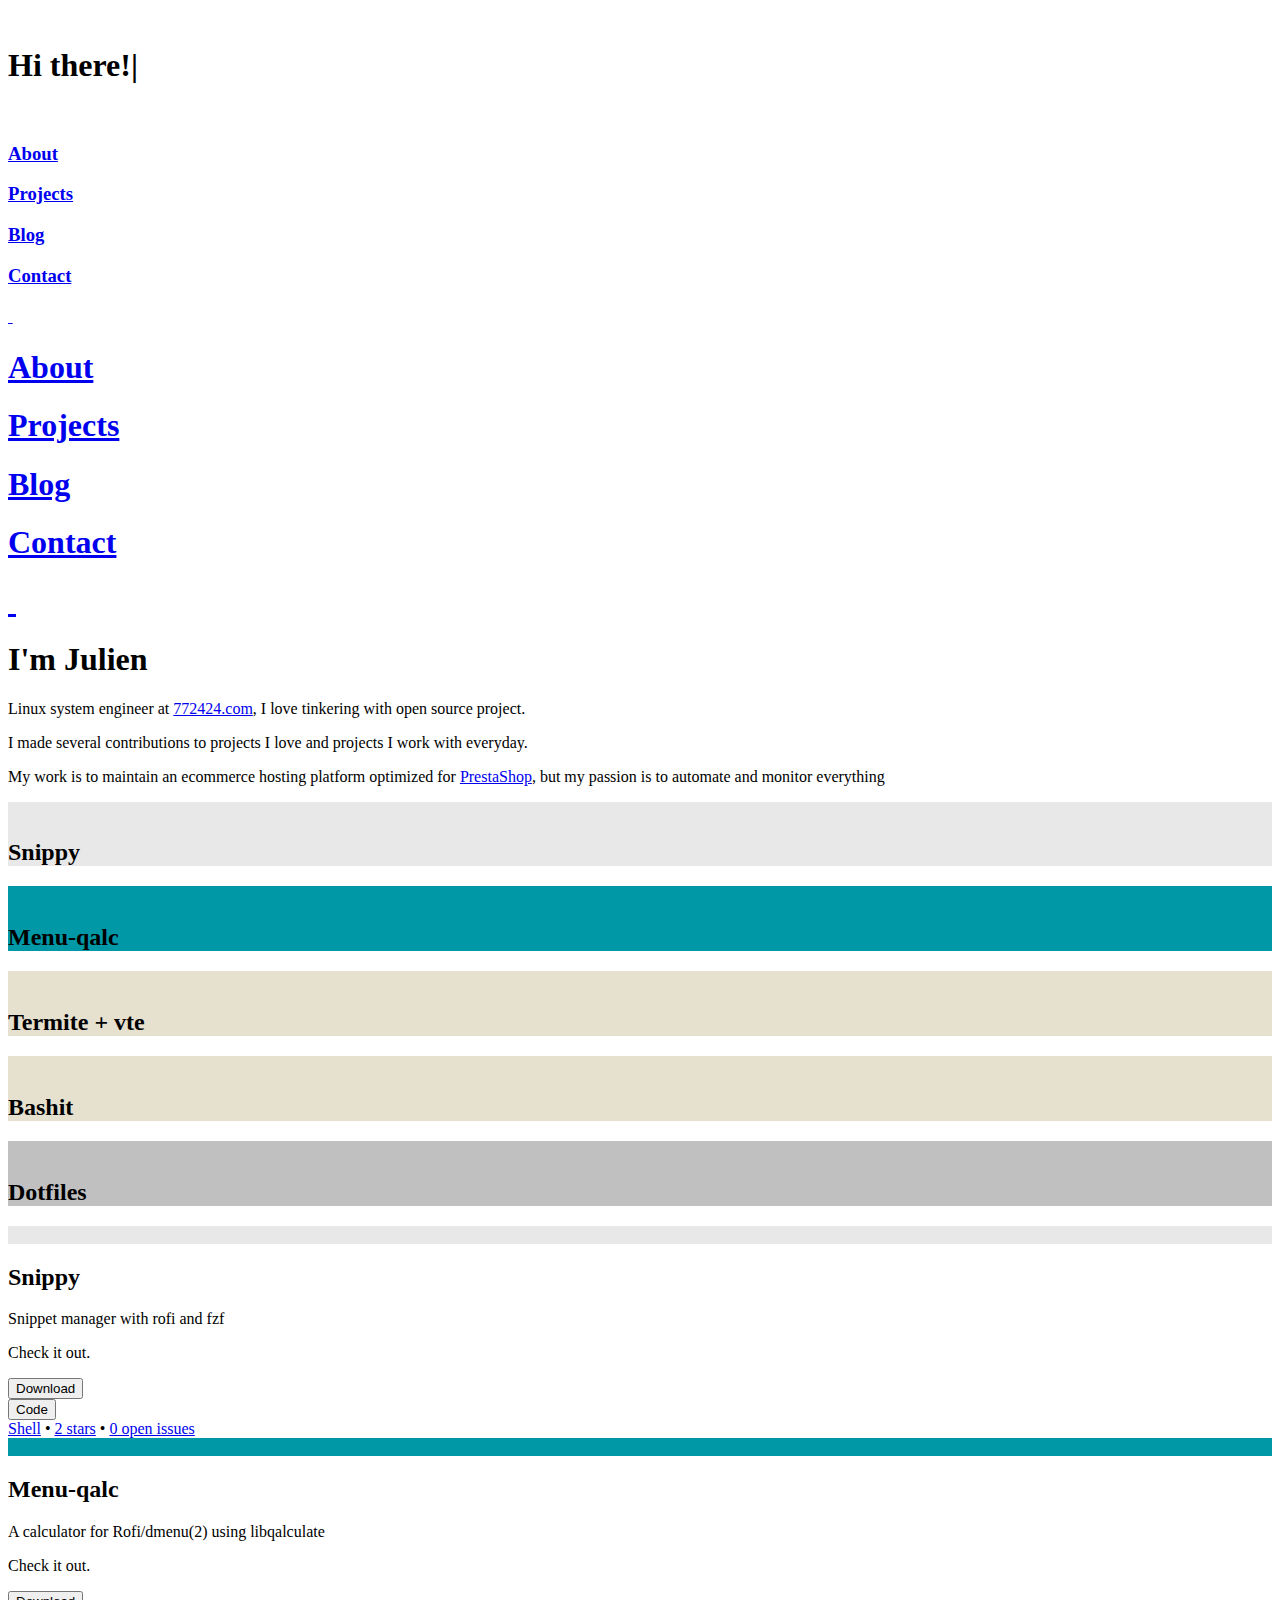
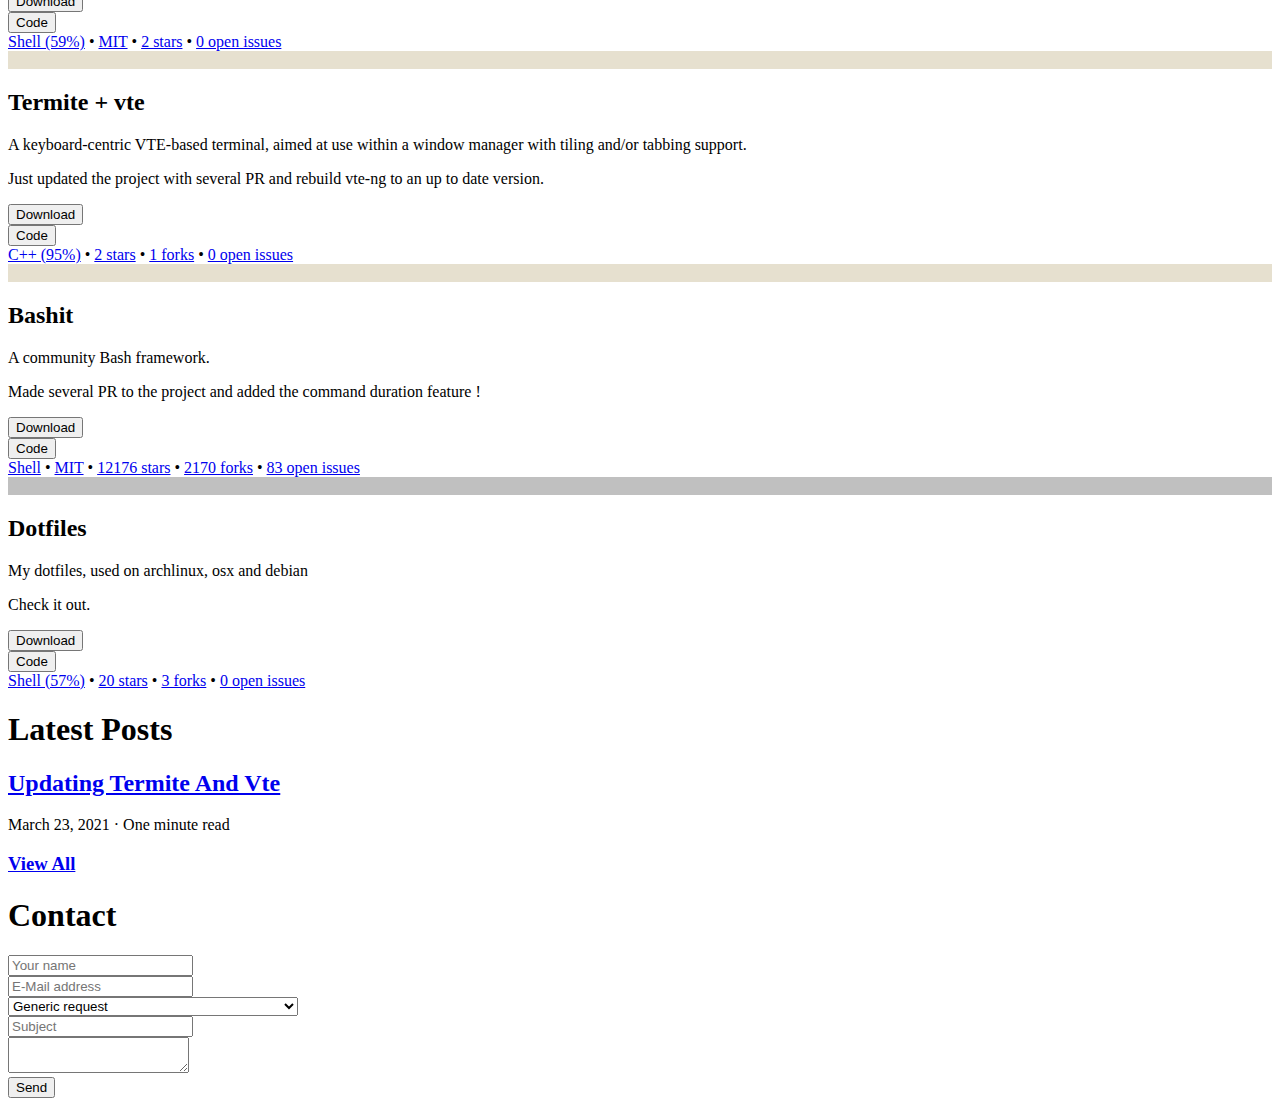
==== index.html @ 5c2d3c90 "deploy: e028af5ad39f12fa8ae7a51a724a227875530c15" ====
<!doctype html><html lang=en-us><head><meta name=generator content="Hugo 0.81.0"><title>BarbUk</title><meta name=title content="BarbUk"><meta charset=utf-8><meta name=HandheldFriendly content="True"><meta name=MobileOptimized content="320"><meta name=viewport content="width=device-width,initial-scale=1"><meta name=referrer content="no-referrer-when-downgrade"><base href=https://barb.uk><meta name=description content="BarbUk personal website"><meta name=author content="BarbUk"><meta name=twitter:card content="summary_large_image"><meta name=twitter:site content="@"><meta name=twitter:creator content="@"><meta property="og:title" content="BarbUk"><meta property="og:type" content="website"><meta property="og:url" content="https://barb.uk"><meta property="og:image" content="https://barb.uk/images/osprey-delight.png"><meta property="og:description" content="BarbUk personal website"><link rel=icon type=image/png href=favicon.png><meta name=theme-color content="#0097a7"><link rel=canonical href=https://barb.uk/><link href=https://barb.uk/index.xml rel=alternate type=application/rss+xml title=BarbUk><link rel=stylesheet href=https://barb.uk/style.4a989de1501c35a1ab28895e169b6ea762c8bad452a5de57f13640b3d4ed7774.css type=text/css><script type=application/ld+json>{"@context":"http://www.schema.org","@type":"Person","@id":"https://barb.uk","name":"BarbUk","url":"https://barb.uk","description":"BarbUk personal website","sameAs":["https://github.com/BarbUk","julien-virey-8720b028","BarbUk"]}</script><style>.lazyload{opacity:.0001}.logo .lazyload{min-width:10em}</style><script src=https://barb.uk/js/vendor/lazysizes.min.js async></script></head><body><header class="row middle-xs center-xs"><div class=col-xs-12><div class="row middle-xs center-xs"><div class=col-xs-12><img data-src=/images/profil_bw.png onclick=onLogoClick() lazyload=on alt=BarbUk class="home-logo lazyload"></div></div><div class="row middle-xs center-xs"><div class=col-xs-12><h1>Hi there!<span class=cursor>|</span></h1><noscript><span class="icon icon-attention-circled icon-2x" style=color:red></span><h1>Oh, but first - please enable JavaScript in your browser. Otherwise, your expierence will be very limited!</h1></noscript></div></div></div></header><nav class="row middle-xs center-xs"><div class="col-xs-6 col-sm-1 logo"><a href=/#><img data-src=favicon.png class=lazyload lazyload=on alt=BarbUk></a></div><div class="col-xs-3 col-sm-2 nav-item"><h3><a href=/#about>About</a></h3></div><div class="col-xs-3 col-sm-2 nav-item"><h3><a href=/#projects>Projects</a></h3></div><div class="col-xs-3 col-sm-2 nav-item"><h3><a href=/#blog>Blog</a></h3></div><div class="col-xs-3 col-sm-2 nav-item"><h3><a href=/#contact>Contact</a></h3></div><div class="col-xs-3 col-sm-2 nav-item"><h3><a href=https://barbuk.org><i class="icon icon-link-ext"></i>&nbsp;</a></h3></div><div class="col-xs-6 col-sm-1 nav-toggle"><a href class=nav-icon onclick=return!1><i id=open class="icon icon-2x icon-menu"></i></a></div></nav><section class="nav-full row middle-xs center-xs"><div class=col-xs-12><div class="row middle-xs center-xs"><div class=col-xs-12><h1><a href=/#about>About</a></h1></div><div class=col-xs-12><h1><a href=/#projects>Projects</a></h1></div><div class=col-xs-12><h1><a href=/#blog>Blog</a></h1></div><div class=col-xs-12><h1><a href=/#contact>Contact</a></h1></div><div class=col-xs-12><h1><a href=https://barbuk.org><i class="icon icon-link-ext"></i>&nbsp;</a></h1></div></div></div></section><main><section class=about id=about><div class="container middle-xs"><div class="row center-xs"><div class=col-xs-12><h1>I'm Julien</h1></div></div><div class="row center-xs"><div class="col-xs-12 middle-xs"><h2 id=heading></h2><p>Linux system engineer at <a href=https://772424.com>772424.com</a>, I love tinkering with open source project.</p><p>I made several contributions to projects I love and projects I work with everyday.</p><p>My work is to maintain an ecommerce hosting platform optimized for <a href=https://www.prestashop.com/>PrestaShop</a>, but my passion is to automate and monitor everything <span class="icon icon-rocket icon-pulse-fast"></span></p></div></div></div></section><section class=gallery id=work><div class=row><div class="gallery-item col-xs-12 col-md-4" style=background-color:#e8e8e8><div class=gallery-img-container><img data-src=https://barb.uk/images/snippy.png class=lazyload src></div><div class="row middle-xs center-xs overlay"><a href=#snippy data-modal class=gallery-modal-link id=snippy></a><h2>Snippy</h2></div></div><div class="gallery-item col-xs-12 col-md-4" style=background-color:#0097a7><div class=gallery-img-container><img data-src=https://barb.uk/images/calc.png class=lazyload src></div><div class="row middle-xs center-xs overlay"><a href=#menu-qalc data-modal class=gallery-modal-link id=menu-qalc></a><h2>Menu-qalc</h2></div></div><div class="gallery-item col-xs-12 col-md-4" style=background-color:#e6e0cf><div class=gallery-img-container><img data-src=https://barb.uk/images/termite.png class=lazyload src></div><div class="row middle-xs center-xs overlay"><a href=#termite data-modal class=gallery-modal-link id=termite></a><h2>Termite + vte</h2></div></div><div class="gallery-item col-xs-12 col-md-6" style=background-color:#e6e0cf><div class=gallery-img-container><img data-src=https://barb.uk/images/bashit.png class=lazyload src></div><div class="row middle-xs center-xs overlay"><a href=#bashit data-modal class=gallery-modal-link id=bashit></a><h2>Bashit</h2></div></div><div class="gallery-item col-xs-12 col-md-6" style=background-color:silver><div class=gallery-img-container><img data-src=https://barb.uk/images/dotfiles.png class=lazyload src></div><div class="row middle-xs center-xs overlay"><a href=#doftfiles data-modal class=gallery-modal-link id=doftfiles></a><h2>Dotfiles</h2></div></div></div></section><div id=modal-snippy class=modal><div class=modal-box><span class="close icon icon-cancel-circled"></span><div class=modal-container><div class=modal-header><div class=modal-header-img-container style=background-color:#e8e8e8><img data-src=https://barb.uk/images/snippy.png class=lazyload src></div></div><div class=modal-content><h2>Snippy</h2><article class=entry-content><p>Snippet manager with rofi and fzf</p><p>Check it out.</p></article><div class="row center-xs"><div class=col-xs><div class=box><a href=https://api.github.com/repos/BarbUk/snippy/zipball target=_blank><button type=submit><span class="icon icon-download"></span>Download</button></a></div></div><div class=col-xs><div class=box><a href=https://github.com/BarbUk/snippy target=_blank><button type=submit><span class="icon icon-terminal"></span>Code</button></a></div></div></div><div class="row center-xs"><div class=repo-info><a href=https://github.com/BarbUk/snippy/pulse><span class="icon icon-github-cat"></span></a><a href=https://api.github.com/repos/BarbUk/snippy/languages>Shell</a>
&bull; <a href=https://github.com/BarbUk/snippy/stargazers>2 stars</a>
&bull; <a href=https://github.com/BarbUk/snippy/issues>0 open issues</a></div></div></div></div></div></div><div id=modal-menu-qalc class=modal><div class=modal-box><span class="close icon icon-cancel-circled"></span><div class=modal-container><div class=modal-header><div class=modal-header-img-container style=background-color:#0097a7><img data-src=https://barb.uk/images/calc.png class=lazyload src></div></div><div class=modal-content><h2>Menu-qalc</h2><article class=entry-content><p>A calculator for Rofi/dmenu(2) using libqalculate</p><p>Check it out.</p></article><div class="row center-xs"><div class=col-xs><div class=box><a href=https://api.github.com/repos/BarbUk/menu-qalc/zipball target=_blank><button type=submit><span class="icon icon-download"></span>Download</button></a></div></div><div class=col-xs><div class=box><a href=https://github.com/BarbUk/menu-qalc target=_blank><button type=submit><span class="icon icon-terminal"></span>Code</button></a></div></div></div><div class="row center-xs"><div class=repo-info><a href=https://github.com/BarbUk/menu-qalc/pulse><span class="icon icon-github-cat"></span></a><a href=https://api.github.com/repos/BarbUk/menu-qalc/languages>Shell (59%)</a>
&bull; <a href=http://choosealicense.com/licenses/mit/>MIT</a>
&bull; <a href=https://github.com/BarbUk/menu-qalc/stargazers>2 stars</a>
&bull; <a href=https://github.com/BarbUk/menu-qalc/issues>0 open issues</a></div></div></div></div></div></div><div id=modal-termite class=modal><div class=modal-box><span class="close icon icon-cancel-circled"></span><div class=modal-container><div class=modal-header><div class=modal-header-img-container style=background-color:#e6e0cf><img data-src=https://barb.uk/images/termite.png class=lazyload src></div></div><div class=modal-content><h2>Termite + vte</h2><article class=entry-content><p>A keyboard-centric VTE-based terminal, aimed at use within a window manager with tiling and/or tabbing support.</p><p>Just updated the project with several PR and rebuild vte-ng to an up to date version.</p></article><div class="row center-xs"><div class=col-xs><div class=box><a href=https://api.github.com/repos/BarbUk/termite/zipball target=_blank><button type=submit><span class="icon icon-download"></span>Download</button></a></div></div><div class=col-xs><div class=box><a href=https://github.com/BarbUk/termite target=_blank><button type=submit><span class="icon icon-terminal"></span>Code</button></a></div></div></div><div class="row center-xs"><div class=repo-info><a href=https://github.com/BarbUk/termite/pulse><span class="icon icon-github-cat"></span></a><a href=https://api.github.com/repos/BarbUk/termite/languages>C++ (95%)</a>
&bull; <a href=https://github.com/BarbUk/termite/stargazers>2 stars</a>
&bull; <a href=https://github.com/BarbUk/termite/network/members>1 forks</a>
&bull; <a href=https://github.com/BarbUk/termite/issues>0 open issues</a></div></div></div></div></div></div><div id=modal-bashit class=modal><div class=modal-box><span class="close icon icon-cancel-circled"></span><div class=modal-container><div class=modal-header><div class=modal-header-img-container style=background-color:#e6e0cf><img data-src=https://barb.uk/images/bashit.png class=lazyload src></div></div><div class=modal-content><h2>Bashit</h2><article class=entry-content><p>A community Bash framework.</p><p>Made several PR to the project and added the command duration feature !</p></article><div class="row center-xs"><div class=col-xs><div class=box><a href=https://api.github.com/repos/Bash-it/bash-it/zipball target=_blank><button type=submit><span class="icon icon-download"></span>Download</button></a></div></div><div class=col-xs><div class=box><a href=https://github.com/Bash-it/bash-it target=_blank><button type=submit><span class="icon icon-terminal"></span>Code</button></a></div></div></div><div class="row center-xs"><div class=repo-info><a href=https://github.com/Bash-it/bash-it/pulse><span class="icon icon-github-cat"></span></a><a href=https://api.github.com/repos/Bash-it/bash-it/languages>Shell</a>
&bull; <a href=http://choosealicense.com/licenses/mit/>MIT</a>
&bull; <a href=https://github.com/Bash-it/bash-it/stargazers>12176 stars</a>
&bull; <a href=https://github.com/Bash-it/bash-it/network/members>2170 forks</a>
&bull; <a href=https://github.com/Bash-it/bash-it/issues>83 open issues</a></div></div></div></div></div></div><div id=modal-doftfiles class=modal><div class=modal-box><span class="close icon icon-cancel-circled"></span><div class=modal-container><div class=modal-header><div class=modal-header-img-container style=background-color:silver><img data-src=https://barb.uk/images/dotfiles.png class=lazyload src></div></div><div class=modal-content><h2>Dotfiles</h2><article class=entry-content><p>My dotfiles, used on archlinux, osx and debian</p><p>Check it out.</p></article><div class="row center-xs"><div class=col-xs><div class=box><a href=https://api.github.com/repos/BarbUk/dotfiles/zipball target=_blank><button type=submit><span class="icon icon-download"></span>Download</button></a></div></div><div class=col-xs><div class=box><a href=https://github.com/BarbUk/dotfiles target=_blank><button type=submit><span class="icon icon-terminal"></span>Code</button></a></div></div></div><div class="row center-xs"><div class=repo-info><a href=https://github.com/BarbUk/dotfiles/pulse><span class="icon icon-github-cat"></span></a><a href=https://api.github.com/repos/BarbUk/dotfiles/languages>Shell (57%)</a>
&bull; <a href=https://github.com/BarbUk/dotfiles/stargazers>20 stars</a>
&bull; <a href=https://github.com/BarbUk/dotfiles/network/members>3 forks</a>
&bull; <a href=https://github.com/BarbUk/dotfiles/issues>0 open issues</a></div></div></div></div></div></div><section class=blog id=blog><div class=container><div class="row center-xs"><div class=col-xs-12><h1>Latest Posts</h1></div></div><div class="row center-xs"><div class="col-xs-12 posts-list"><article><h2><a href=https://barb.uk/blog/updating-termite-and-vte/>Updating Termite And Vte</a></h2><div class=sub-header>March 23, 2021 · One minute read</div></article></div></div><div class="row center-xs"><div class=col-xs-12><h3><a href=/blog/>View All</a></h3></div></div></div></section><section class=contact id=contact><div class=container><div class="row center-xs"><div class=col-xs-12><h1><span class="icon icon-mail-alt"></span>Contact</h1><noscript>Please enable JavaScript to use the contact form.</noscript></div></div><form id=form-contact action=https://formspree.io method=post><div class="row center-xs"><div class="col-xs-12 col-sm-6"><input type=text name=name aria-label=name placeholder="Your name" required></div><div class="col-xs-12 col-sm-6"><input type=email id=email name=email aria-label="email address" placeholder="E-Mail address" required></div><div class="col-xs-12 col-sm-6"><select name=matter required aria-label="email matter"><option value=generic>Generic request</option><option value=coop>Cooperation</option><option value=business>Business-related (e.g. sysadmin / monitoring)</option><option value=project>Project</option></select></div><div class="col-xs-12 col-sm-6"><input type=text name=_subject aria-label="email subject" placeholder=Subject required></div><div class=col-xs-12><textarea name=message aria-label="Please enable JS" required></textarea></div><div class=col-xs-12><textarea name=message2 aria-label="email message" placeholder="Your message" required hidden></textarea></div><div class="col-xs-12 contact-submit"><input id=form-submit type=submit value=Send>
<span id=form-sending hidden><span class="icon icon-rocket"></span>Deploying your message...</span>
<span id=form-thankyou hidden><span class="icon icon-ok-circled"></span>Thanks for your message!</span>
<span id=form-error hidden><span class="icon icon-attention-circled"></span>Oops, we couldn't send your message. Please reload.</span></div></div></form></div></section></main><footer class="row middle-xs center-xs"><div class=col-xs-2><a target=_blank rel=noopener href=https://github.com/BarbUk><i class="icon icon-github"></i></a></div><div class=col-xs-2><a target=_blank rel=noopener href=julien-virey-8720b028><i class="icon icon-linkedin"></i></a></div><div class=col-xs-2><a target=_blank rel=noopener href=BarbUk><i class="icon icon-twitter"></i></a></div></footer><script src=https://barb.uk/js/bundle.min.c20d6f54edc7d6ea81292b299814d5f8eb2952ebad5e6ba0592f0ebfe3066122.js type=text/javascript></script><script>handleNavBar(!0)</script></body></html>
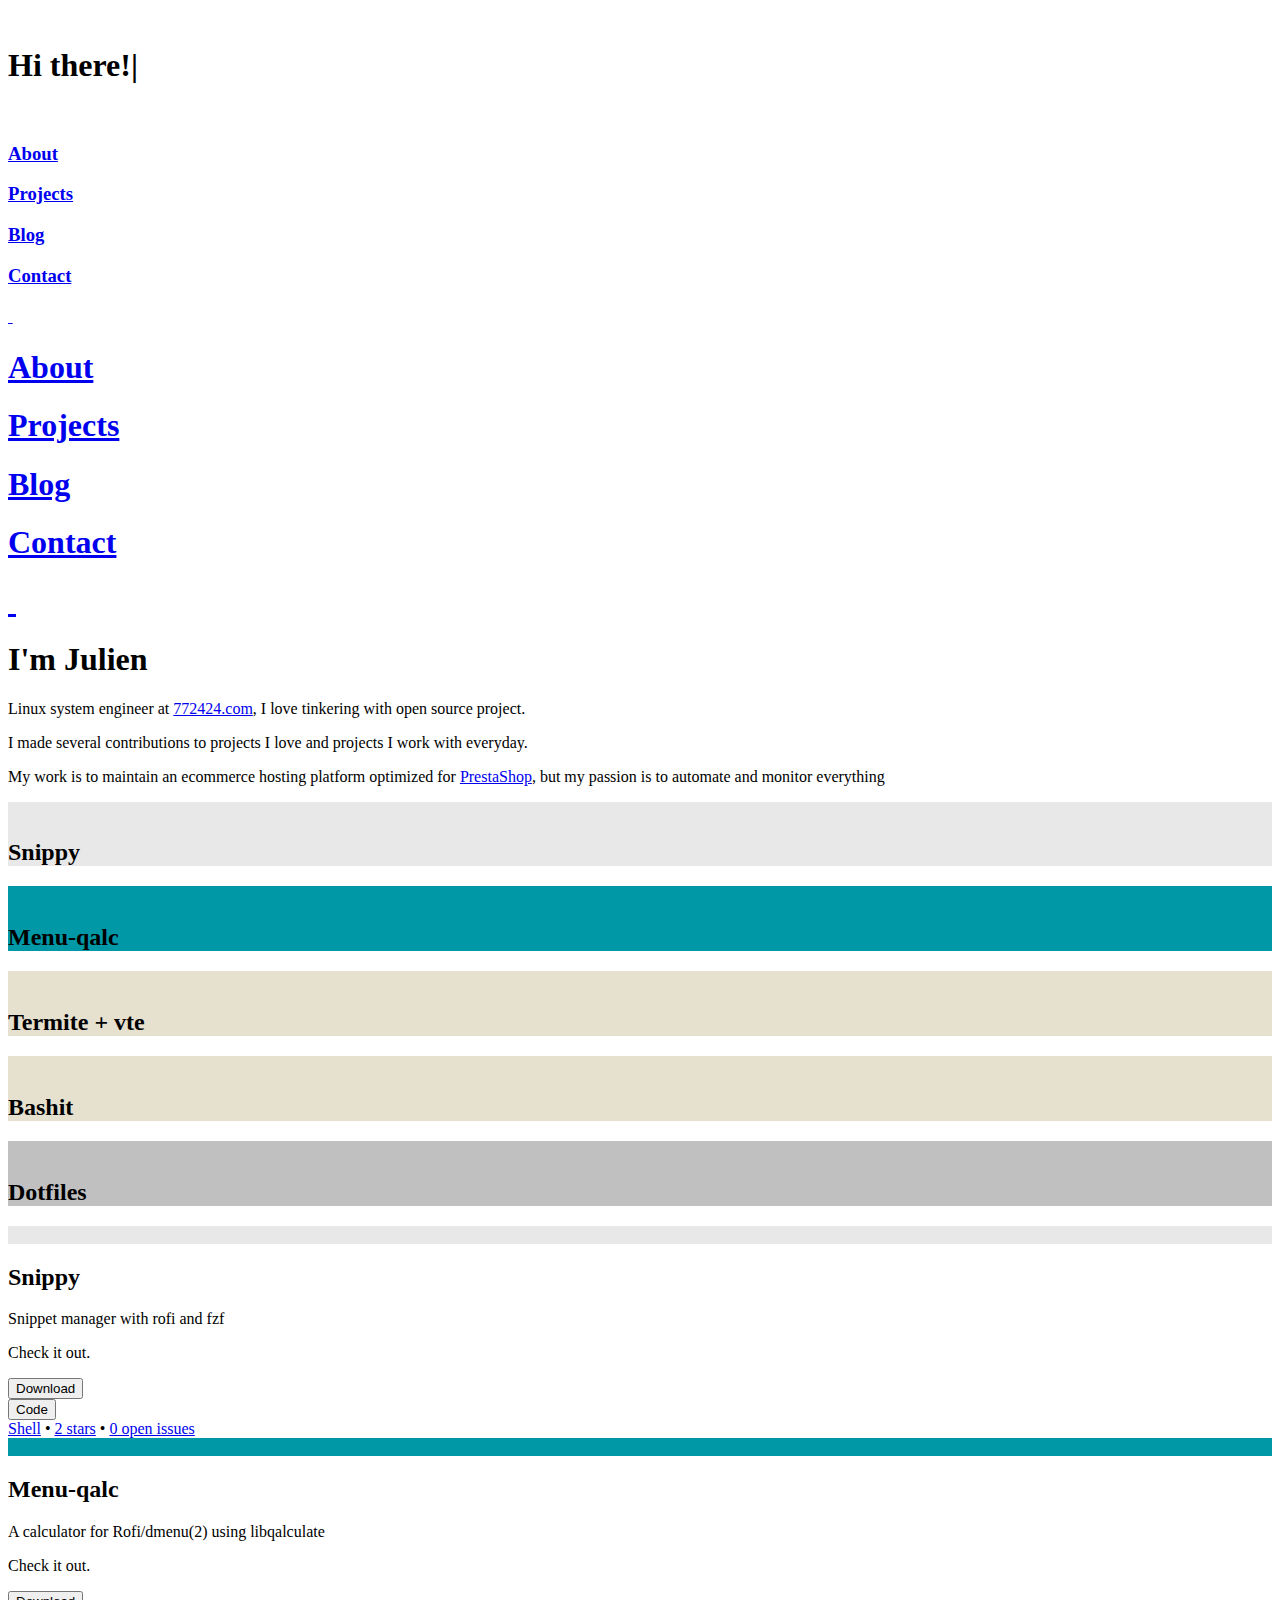
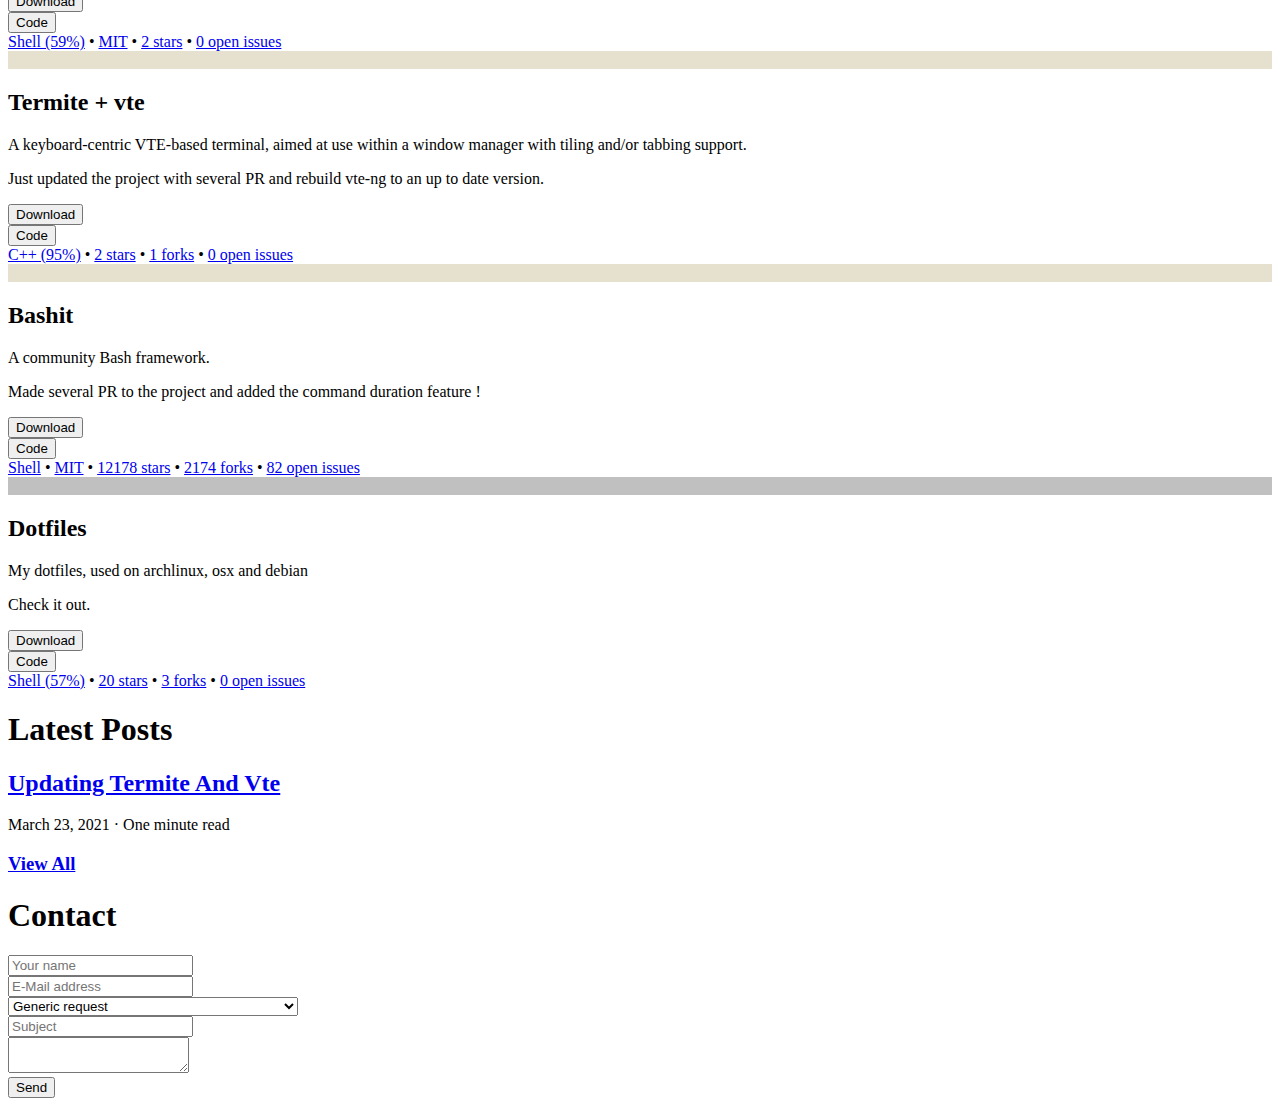
==== commit d3c31e8f: "deploy: e2ff615754eab2e11a30185f7048c89c84101bb0" ====
--- a/index.html
+++ b/index.html
@@ -1,19 +1,19 @@
-<!doctype html><html lang=en-us><head><meta name=generator content="Hugo 0.81.0"><title>BarbUk</title><meta name=title content="BarbUk"><meta charset=utf-8><meta name=HandheldFriendly content="True"><meta name=MobileOptimized content="320"><meta name=viewport content="width=device-width,initial-scale=1"><meta name=referrer content="no-referrer-when-downgrade"><base href=https://barb.uk><meta name=description content="BarbUk personal website"><meta name=author content="BarbUk"><meta name=twitter:card content="summary_large_image"><meta name=twitter:site content="@"><meta name=twitter:creator content="@"><meta property="og:title" content="BarbUk"><meta property="og:type" content="website"><meta property="og:url" content="https://barb.uk"><meta property="og:image" content="https://barb.uk/images/osprey-delight.png"><meta property="og:description" content="BarbUk personal website"><link rel=icon type=image/png href=favicon.png><meta name=theme-color content="#0097a7"><link rel=canonical href=https://barb.uk/><link href=https://barb.uk/index.xml rel=alternate type=application/rss+xml title=BarbUk><link rel=stylesheet href=https://barb.uk/style.4a989de1501c35a1ab28895e169b6ea762c8bad452a5de57f13640b3d4ed7774.css type=text/css><script type=application/ld+json>{"@context":"http://www.schema.org","@type":"Person","@id":"https://barb.uk","name":"BarbUk","url":"https://barb.uk","description":"BarbUk personal website","sameAs":["https://github.com/BarbUk","julien-virey-8720b028","BarbUk"]}</script><style>.lazyload{opacity:.0001}.logo .lazyload{min-width:10em}</style><script src=https://barb.uk/js/vendor/lazysizes.min.js async></script></head><body><header class="row middle-xs center-xs"><div class=col-xs-12><div class="row middle-xs center-xs"><div class=col-xs-12><img data-src=/images/profil_bw.png onclick=onLogoClick() lazyload=on alt=BarbUk class="home-logo lazyload"></div></div><div class="row middle-xs center-xs"><div class=col-xs-12><h1>Hi there!<span class=cursor>|</span></h1><noscript><span class="icon icon-attention-circled icon-2x" style=color:red></span><h1>Oh, but first - please enable JavaScript in your browser. Otherwise, your expierence will be very limited!</h1></noscript></div></div></div></header><nav class="row middle-xs center-xs"><div class="col-xs-6 col-sm-1 logo"><a href=/#><img data-src=favicon.png class=lazyload lazyload=on alt=BarbUk></a></div><div class="col-xs-3 col-sm-2 nav-item"><h3><a href=/#about>About</a></h3></div><div class="col-xs-3 col-sm-2 nav-item"><h3><a href=/#projects>Projects</a></h3></div><div class="col-xs-3 col-sm-2 nav-item"><h3><a href=/#blog>Blog</a></h3></div><div class="col-xs-3 col-sm-2 nav-item"><h3><a href=/#contact>Contact</a></h3></div><div class="col-xs-3 col-sm-2 nav-item"><h3><a href=https://barbuk.org><i class="icon icon-link-ext"></i>&nbsp;</a></h3></div><div class="col-xs-6 col-sm-1 nav-toggle"><a href class=nav-icon onclick=return!1><i id=open class="icon icon-2x icon-menu"></i></a></div></nav><section class="nav-full row middle-xs center-xs"><div class=col-xs-12><div class="row middle-xs center-xs"><div class=col-xs-12><h1><a href=/#about>About</a></h1></div><div class=col-xs-12><h1><a href=/#projects>Projects</a></h1></div><div class=col-xs-12><h1><a href=/#blog>Blog</a></h1></div><div class=col-xs-12><h1><a href=/#contact>Contact</a></h1></div><div class=col-xs-12><h1><a href=https://barbuk.org><i class="icon icon-link-ext"></i>&nbsp;</a></h1></div></div></div></section><main><section class=about id=about><div class="container middle-xs"><div class="row center-xs"><div class=col-xs-12><h1>I'm Julien</h1></div></div><div class="row center-xs"><div class="col-xs-12 middle-xs"><h2 id=heading></h2><p>Linux system engineer at <a href=https://772424.com>772424.com</a>, I love tinkering with open source project.</p><p>I made several contributions to projects I love and projects I work with everyday.</p><p>My work is to maintain an ecommerce hosting platform optimized for <a href=https://www.prestashop.com/>PrestaShop</a>, but my passion is to automate and monitor everything <span class="icon icon-rocket icon-pulse-fast"></span></p></div></div></div></section><section class=gallery id=work><div class=row><div class="gallery-item col-xs-12 col-md-4" style=background-color:#e8e8e8><div class=gallery-img-container><img data-src=https://barb.uk/images/snippy.png class=lazyload src></div><div class="row middle-xs center-xs overlay"><a href=#snippy data-modal class=gallery-modal-link id=snippy></a><h2>Snippy</h2></div></div><div class="gallery-item col-xs-12 col-md-4" style=background-color:#0097a7><div class=gallery-img-container><img data-src=https://barb.uk/images/calc.png class=lazyload src></div><div class="row middle-xs center-xs overlay"><a href=#menu-qalc data-modal class=gallery-modal-link id=menu-qalc></a><h2>Menu-qalc</h2></div></div><div class="gallery-item col-xs-12 col-md-4" style=background-color:#e6e0cf><div class=gallery-img-container><img data-src=https://barb.uk/images/termite.png class=lazyload src></div><div class="row middle-xs center-xs overlay"><a href=#termite data-modal class=gallery-modal-link id=termite></a><h2>Termite + vte</h2></div></div><div class="gallery-item col-xs-12 col-md-6" style=background-color:#e6e0cf><div class=gallery-img-container><img data-src=https://barb.uk/images/bashit.png class=lazyload src></div><div class="row middle-xs center-xs overlay"><a href=#bashit data-modal class=gallery-modal-link id=bashit></a><h2>Bashit</h2></div></div><div class="gallery-item col-xs-12 col-md-6" style=background-color:silver><div class=gallery-img-container><img data-src=https://barb.uk/images/dotfiles.png class=lazyload src></div><div class="row middle-xs center-xs overlay"><a href=#doftfiles data-modal class=gallery-modal-link id=doftfiles></a><h2>Dotfiles</h2></div></div></div></section><div id=modal-snippy class=modal><div class=modal-box><span class="close icon icon-cancel-circled"></span><div class=modal-container><div class=modal-header><div class=modal-header-img-container style=background-color:#e8e8e8><img data-src=https://barb.uk/images/snippy.png class=lazyload src></div></div><div class=modal-content><h2>Snippy</h2><article class=entry-content><p>Snippet manager with rofi and fzf</p><p>Check it out.</p></article><div class="row center-xs"><div class=col-xs><div class=box><a href=https://api.github.com/repos/BarbUk/snippy/zipball target=_blank><button type=submit><span class="icon icon-download"></span>Download</button></a></div></div><div class=col-xs><div class=box><a href=https://github.com/BarbUk/snippy target=_blank><button type=submit><span class="icon icon-terminal"></span>Code</button></a></div></div></div><div class="row center-xs"><div class=repo-info><a href=https://github.com/BarbUk/snippy/pulse><span class="icon icon-github-cat"></span></a><a href=https://api.github.com/repos/BarbUk/snippy/languages>Shell</a>
+<!doctype html><html lang=en-us><head><meta name=generator content="Hugo 0.81.0"><title>BarbUk</title><meta name=title content="BarbUk"><meta charset=utf-8><meta name=HandheldFriendly content="True"><meta name=MobileOptimized content="320"><meta name=viewport content="width=device-width,initial-scale=1"><meta name=referrer content="no-referrer-when-downgrade"><base href=https://iam.barb.uk><meta name=description content="BarbUk personal website"><meta name=author content="BarbUk"><meta name=twitter:card content="summary_large_image"><meta name=twitter:site content="@"><meta name=twitter:creator content="@"><meta property="og:title" content="BarbUk"><meta property="og:type" content="website"><meta property="og:url" content="https://iam.barb.uk"><meta property="og:image" content="https://iam.barb.uk/images/osprey-delight.png"><meta property="og:description" content="BarbUk personal website"><link rel=icon type=image/png href=favicon.png><meta name=theme-color content="#0097a7"><link rel=canonical href=https://iam.barb.uk/><link href=https://iam.barb.uk/index.xml rel=alternate type=application/rss+xml title=BarbUk><link rel=stylesheet href=https://iam.barb.uk/style.4a989de1501c35a1ab28895e169b6ea762c8bad452a5de57f13640b3d4ed7774.css type=text/css><script type=application/ld+json>{"@context":"http://www.schema.org","@type":"Person","@id":"https://iam.barb.uk","name":"BarbUk","url":"https://iam.barb.uk","description":"BarbUk personal website","sameAs":["https://github.com/BarbUk","julien-virey-8720b028","BarbUk"]}</script><style>.lazyload{opacity:.0001}.logo .lazyload{min-width:10em}</style><script src=https://iam.barb.uk/js/vendor/lazysizes.min.js async></script></head><body><header class="row middle-xs center-xs"><div class=col-xs-12><div class="row middle-xs center-xs"><div class=col-xs-12><img data-src=/images/profil_bw.png onclick=onLogoClick() lazyload=on alt=BarbUk class="home-logo lazyload"></div></div><div class="row middle-xs center-xs"><div class=col-xs-12><h1>Hi there!<span class=cursor>|</span></h1><noscript><span class="icon icon-attention-circled icon-2x" style=color:red></span><h1>Oh, but first - please enable JavaScript in your browser. Otherwise, your expierence will be very limited!</h1></noscript></div></div></div></header><nav class="row middle-xs center-xs"><div class="col-xs-6 col-sm-1 logo"><a href=/#><img data-src=favicon.png class=lazyload lazyload=on alt=BarbUk></a></div><div class="col-xs-3 col-sm-2 nav-item"><h3><a href=/#about>About</a></h3></div><div class="col-xs-3 col-sm-2 nav-item"><h3><a href=/#projects>Projects</a></h3></div><div class="col-xs-3 col-sm-2 nav-item"><h3><a href=/#blog>Blog</a></h3></div><div class="col-xs-3 col-sm-2 nav-item"><h3><a href=/#contact>Contact</a></h3></div><div class="col-xs-3 col-sm-2 nav-item"><h3><a href=https://barbuk.org><i class="icon icon-link-ext"></i>&nbsp;</a></h3></div><div class="col-xs-6 col-sm-1 nav-toggle"><a href class=nav-icon onclick=return!1><i id=open class="icon icon-2x icon-menu"></i></a></div></nav><section class="nav-full row middle-xs center-xs"><div class=col-xs-12><div class="row middle-xs center-xs"><div class=col-xs-12><h1><a href=/#about>About</a></h1></div><div class=col-xs-12><h1><a href=/#projects>Projects</a></h1></div><div class=col-xs-12><h1><a href=/#blog>Blog</a></h1></div><div class=col-xs-12><h1><a href=/#contact>Contact</a></h1></div><div class=col-xs-12><h1><a href=https://barbuk.org><i class="icon icon-link-ext"></i>&nbsp;</a></h1></div></div></div></section><main><section class=about id=about><div class="container middle-xs"><div class="row center-xs"><div class=col-xs-12><h1>I'm Julien</h1></div></div><div class="row center-xs"><div class="col-xs-12 middle-xs"><h2 id=heading></h2><p>Linux system engineer at <a href=https://772424.com>772424.com</a>, I love tinkering with open source project.</p><p>I made several contributions to projects I love and projects I work with everyday.</p><p>My work is to maintain an ecommerce hosting platform optimized for <a href=https://www.prestashop.com/>PrestaShop</a>, but my passion is to automate and monitor everything <span class="icon icon-rocket icon-pulse-fast"></span></p></div></div></div></section><section class=gallery id=projects><div class=row><div class="gallery-item col-xs-12 col-md-4" style=background-color:#e8e8e8><div class=gallery-img-container><img data-src=https://iam.barb.uk/images/snippy.png class=lazyload src></div><div class="row middle-xs center-xs overlay"><a href=#snippy data-modal class=gallery-modal-link id=snippy></a><h2>Snippy</h2></div></div><div class="gallery-item col-xs-12 col-md-4" style=background-color:#0097a7><div class=gallery-img-container><img data-src=https://iam.barb.uk/images/calc.png class=lazyload src></div><div class="row middle-xs center-xs overlay"><a href=#menu-qalc data-modal class=gallery-modal-link id=menu-qalc></a><h2>Menu-qalc</h2></div></div><div class="gallery-item col-xs-12 col-md-4" style=background-color:#e6e0cf><div class=gallery-img-container><img data-src=https://iam.barb.uk/images/termite.png class=lazyload src></div><div class="row middle-xs center-xs overlay"><a href=#termite data-modal class=gallery-modal-link id=termite></a><h2>Termite + vte</h2></div></div><div class="gallery-item col-xs-12 col-md-6" style=background-color:#e6e0cf><div class=gallery-img-container><img data-src=https://iam.barb.uk/images/bashit.png class=lazyload src></div><div class="row middle-xs center-xs overlay"><a href=#bashit data-modal class=gallery-modal-link id=bashit></a><h2>Bashit</h2></div></div><div class="gallery-item col-xs-12 col-md-6" style=background-color:silver><div class=gallery-img-container><img data-src=https://iam.barb.uk/images/dotfiles.png class=lazyload src></div><div class="row middle-xs center-xs overlay"><a href=#doftfiles data-modal class=gallery-modal-link id=doftfiles></a><h2>Dotfiles</h2></div></div></div></section><div id=modal-snippy class=modal><div class=modal-box><span class="close icon icon-cancel-circled"></span><div class=modal-container><div class=modal-header><div class=modal-header-img-container style=background-color:#e8e8e8><img data-src=https://iam.barb.uk/images/snippy.png class=lazyload src></div></div><div class=modal-content><h2>Snippy</h2><article class=entry-content><p>Snippet manager with rofi and fzf</p><p>Check it out.</p></article><div class="row center-xs"><div class=col-xs><div class=box><a href=https://api.github.com/repos/BarbUk/snippy/zipball target=_blank><button type=submit><span class="icon icon-download"></span>Download</button></a></div></div><div class=col-xs><div class=box><a href=https://github.com/BarbUk/snippy target=_blank><button type=submit><span class="icon icon-terminal"></span>Code</button></a></div></div></div><div class="row center-xs"><div class=repo-info><a href=https://github.com/BarbUk/snippy/pulse><span class="icon icon-github-cat"></span></a><a href=https://api.github.com/repos/BarbUk/snippy/languages>Shell</a>
 &bull; <a href=https://github.com/BarbUk/snippy/stargazers>2 stars</a>
-&bull; <a href=https://github.com/BarbUk/snippy/issues>0 open issues</a></div></div></div></div></div></div><div id=modal-menu-qalc class=modal><div class=modal-box><span class="close icon icon-cancel-circled"></span><div class=modal-container><div class=modal-header><div class=modal-header-img-container style=background-color:#0097a7><img data-src=https://barb.uk/images/calc.png class=lazyload src></div></div><div class=modal-content><h2>Menu-qalc</h2><article class=entry-content><p>A calculator for Rofi/dmenu(2) using libqalculate</p><p>Check it out.</p></article><div class="row center-xs"><div class=col-xs><div class=box><a href=https://api.github.com/repos/BarbUk/menu-qalc/zipball target=_blank><button type=submit><span class="icon icon-download"></span>Download</button></a></div></div><div class=col-xs><div class=box><a href=https://github.com/BarbUk/menu-qalc target=_blank><button type=submit><span class="icon icon-terminal"></span>Code</button></a></div></div></div><div class="row center-xs"><div class=repo-info><a href=https://github.com/BarbUk/menu-qalc/pulse><span class="icon icon-github-cat"></span></a><a href=https://api.github.com/repos/BarbUk/menu-qalc/languages>Shell (59%)</a>
+&bull; <a href=https://github.com/BarbUk/snippy/issues>0 open issues</a></div></div></div></div></div></div><div id=modal-menu-qalc class=modal><div class=modal-box><span class="close icon icon-cancel-circled"></span><div class=modal-container><div class=modal-header><div class=modal-header-img-container style=background-color:#0097a7><img data-src=https://iam.barb.uk/images/calc.png class=lazyload src></div></div><div class=modal-content><h2>Menu-qalc</h2><article class=entry-content><p>A calculator for Rofi/dmenu(2) using libqalculate</p><p>Check it out.</p></article><div class="row center-xs"><div class=col-xs><div class=box><a href=https://api.github.com/repos/BarbUk/menu-qalc/zipball target=_blank><button type=submit><span class="icon icon-download"></span>Download</button></a></div></div><div class=col-xs><div class=box><a href=https://github.com/BarbUk/menu-qalc target=_blank><button type=submit><span class="icon icon-terminal"></span>Code</button></a></div></div></div><div class="row center-xs"><div class=repo-info><a href=https://github.com/BarbUk/menu-qalc/pulse><span class="icon icon-github-cat"></span></a><a href=https://api.github.com/repos/BarbUk/menu-qalc/languages>Shell (59%)</a>
 &bull; <a href=http://choosealicense.com/licenses/mit/>MIT</a>
 &bull; <a href=https://github.com/BarbUk/menu-qalc/stargazers>2 stars</a>
-&bull; <a href=https://github.com/BarbUk/menu-qalc/issues>0 open issues</a></div></div></div></div></div></div><div id=modal-termite class=modal><div class=modal-box><span class="close icon icon-cancel-circled"></span><div class=modal-container><div class=modal-header><div class=modal-header-img-container style=background-color:#e6e0cf><img data-src=https://barb.uk/images/termite.png class=lazyload src></div></div><div class=modal-content><h2>Termite + vte</h2><article class=entry-content><p>A keyboard-centric VTE-based terminal, aimed at use within a window manager with tiling and/or tabbing support.</p><p>Just updated the project with several PR and rebuild vte-ng to an up to date version.</p></article><div class="row center-xs"><div class=col-xs><div class=box><a href=https://api.github.com/repos/BarbUk/termite/zipball target=_blank><button type=submit><span class="icon icon-download"></span>Download</button></a></div></div><div class=col-xs><div class=box><a href=https://github.com/BarbUk/termite target=_blank><button type=submit><span class="icon icon-terminal"></span>Code</button></a></div></div></div><div class="row center-xs"><div class=repo-info><a href=https://github.com/BarbUk/termite/pulse><span class="icon icon-github-cat"></span></a><a href=https://api.github.com/repos/BarbUk/termite/languages>C++ (95%)</a>
+&bull; <a href=https://github.com/BarbUk/menu-qalc/issues>0 open issues</a></div></div></div></div></div></div><div id=modal-termite class=modal><div class=modal-box><span class="close icon icon-cancel-circled"></span><div class=modal-container><div class=modal-header><div class=modal-header-img-container style=background-color:#e6e0cf><img data-src=https://iam.barb.uk/images/termite.png class=lazyload src></div></div><div class=modal-content><h2>Termite + vte</h2><article class=entry-content><p>A keyboard-centric VTE-based terminal, aimed at use within a window manager with tiling and/or tabbing support.</p><p>Just updated the project with several PR and rebuild vte-ng to an up to date version.</p></article><div class="row center-xs"><div class=col-xs><div class=box><a href=https://api.github.com/repos/BarbUk/termite/zipball target=_blank><button type=submit><span class="icon icon-download"></span>Download</button></a></div></div><div class=col-xs><div class=box><a href=https://github.com/BarbUk/termite target=_blank><button type=submit><span class="icon icon-terminal"></span>Code</button></a></div></div></div><div class="row center-xs"><div class=repo-info><a href=https://github.com/BarbUk/termite/pulse><span class="icon icon-github-cat"></span></a><a href=https://api.github.com/repos/BarbUk/termite/languages>C++ (95%)</a>
 &bull; <a href=https://github.com/BarbUk/termite/stargazers>2 stars</a>
 &bull; <a href=https://github.com/BarbUk/termite/network/members>1 forks</a>
-&bull; <a href=https://github.com/BarbUk/termite/issues>0 open issues</a></div></div></div></div></div></div><div id=modal-bashit class=modal><div class=modal-box><span class="close icon icon-cancel-circled"></span><div class=modal-container><div class=modal-header><div class=modal-header-img-container style=background-color:#e6e0cf><img data-src=https://barb.uk/images/bashit.png class=lazyload src></div></div><div class=modal-content><h2>Bashit</h2><article class=entry-content><p>A community Bash framework.</p><p>Made several PR to the project and added the command duration feature !</p></article><div class="row center-xs"><div class=col-xs><div class=box><a href=https://api.github.com/repos/Bash-it/bash-it/zipball target=_blank><button type=submit><span class="icon icon-download"></span>Download</button></a></div></div><div class=col-xs><div class=box><a href=https://github.com/Bash-it/bash-it target=_blank><button type=submit><span class="icon icon-terminal"></span>Code</button></a></div></div></div><div class="row center-xs"><div class=repo-info><a href=https://github.com/Bash-it/bash-it/pulse><span class="icon icon-github-cat"></span></a><a href=https://api.github.com/repos/Bash-it/bash-it/languages>Shell</a>
+&bull; <a href=https://github.com/BarbUk/termite/issues>0 open issues</a></div></div></div></div></div></div><div id=modal-bashit class=modal><div class=modal-box><span class="close icon icon-cancel-circled"></span><div class=modal-container><div class=modal-header><div class=modal-header-img-container style=background-color:#e6e0cf><img data-src=https://iam.barb.uk/images/bashit.png class=lazyload src></div></div><div class=modal-content><h2>Bashit</h2><article class=entry-content><p>A community Bash framework.</p><p>Made several PR to the project and added the command duration feature !</p></article><div class="row center-xs"><div class=col-xs><div class=box><a href=https://api.github.com/repos/Bash-it/bash-it/zipball target=_blank><button type=submit><span class="icon icon-download"></span>Download</button></a></div></div><div class=col-xs><div class=box><a href=https://github.com/Bash-it/bash-it target=_blank><button type=submit><span class="icon icon-terminal"></span>Code</button></a></div></div></div><div class="row center-xs"><div class=repo-info><a href=https://github.com/Bash-it/bash-it/pulse><span class="icon icon-github-cat"></span></a><a href=https://api.github.com/repos/Bash-it/bash-it/languages>Shell</a>
 &bull; <a href=http://choosealicense.com/licenses/mit/>MIT</a>
-&bull; <a href=https://github.com/Bash-it/bash-it/stargazers>12176 stars</a>
-&bull; <a href=https://github.com/Bash-it/bash-it/network/members>2170 forks</a>
-&bull; <a href=https://github.com/Bash-it/bash-it/issues>83 open issues</a></div></div></div></div></div></div><div id=modal-doftfiles class=modal><div class=modal-box><span class="close icon icon-cancel-circled"></span><div class=modal-container><div class=modal-header><div class=modal-header-img-container style=background-color:silver><img data-src=https://barb.uk/images/dotfiles.png class=lazyload src></div></div><div class=modal-content><h2>Dotfiles</h2><article class=entry-content><p>My dotfiles, used on archlinux, osx and debian</p><p>Check it out.</p></article><div class="row center-xs"><div class=col-xs><div class=box><a href=https://api.github.com/repos/BarbUk/dotfiles/zipball target=_blank><button type=submit><span class="icon icon-download"></span>Download</button></a></div></div><div class=col-xs><div class=box><a href=https://github.com/BarbUk/dotfiles target=_blank><button type=submit><span class="icon icon-terminal"></span>Code</button></a></div></div></div><div class="row center-xs"><div class=repo-info><a href=https://github.com/BarbUk/dotfiles/pulse><span class="icon icon-github-cat"></span></a><a href=https://api.github.com/repos/BarbUk/dotfiles/languages>Shell (57%)</a>
+&bull; <a href=https://github.com/Bash-it/bash-it/stargazers>12178 stars</a>
+&bull; <a href=https://github.com/Bash-it/bash-it/network/members>2174 forks</a>
+&bull; <a href=https://github.com/Bash-it/bash-it/issues>82 open issues</a></div></div></div></div></div></div><div id=modal-doftfiles class=modal><div class=modal-box><span class="close icon icon-cancel-circled"></span><div class=modal-container><div class=modal-header><div class=modal-header-img-container style=background-color:silver><img data-src=https://iam.barb.uk/images/dotfiles.png class=lazyload src></div></div><div class=modal-content><h2>Dotfiles</h2><article class=entry-content><p>My dotfiles, used on archlinux, osx and debian</p><p>Check it out.</p></article><div class="row center-xs"><div class=col-xs><div class=box><a href=https://api.github.com/repos/BarbUk/dotfiles/zipball target=_blank><button type=submit><span class="icon icon-download"></span>Download</button></a></div></div><div class=col-xs><div class=box><a href=https://github.com/BarbUk/dotfiles target=_blank><button type=submit><span class="icon icon-terminal"></span>Code</button></a></div></div></div><div class="row center-xs"><div class=repo-info><a href=https://github.com/BarbUk/dotfiles/pulse><span class="icon icon-github-cat"></span></a><a href=https://api.github.com/repos/BarbUk/dotfiles/languages>Shell (57%)</a>
 &bull; <a href=https://github.com/BarbUk/dotfiles/stargazers>20 stars</a>
 &bull; <a href=https://github.com/BarbUk/dotfiles/network/members>3 forks</a>
-&bull; <a href=https://github.com/BarbUk/dotfiles/issues>0 open issues</a></div></div></div></div></div></div><section class=blog id=blog><div class=container><div class="row center-xs"><div class=col-xs-12><h1>Latest Posts</h1></div></div><div class="row center-xs"><div class="col-xs-12 posts-list"><article><h2><a href=https://barb.uk/blog/updating-termite-and-vte/>Updating Termite And Vte</a></h2><div class=sub-header>March 23, 2021 · One minute read</div></article></div></div><div class="row center-xs"><div class=col-xs-12><h3><a href=/blog/>View All</a></h3></div></div></div></section><section class=contact id=contact><div class=container><div class="row center-xs"><div class=col-xs-12><h1><span class="icon icon-mail-alt"></span>Contact</h1><noscript>Please enable JavaScript to use the contact form.</noscript></div></div><form id=form-contact action=https://formspree.io method=post><div class="row center-xs"><div class="col-xs-12 col-sm-6"><input type=text name=name aria-label=name placeholder="Your name" required></div><div class="col-xs-12 col-sm-6"><input type=email id=email name=email aria-label="email address" placeholder="E-Mail address" required></div><div class="col-xs-12 col-sm-6"><select name=matter required aria-label="email matter"><option value=generic>Generic request</option><option value=coop>Cooperation</option><option value=business>Business-related (e.g. sysadmin / monitoring)</option><option value=project>Project</option></select></div><div class="col-xs-12 col-sm-6"><input type=text name=_subject aria-label="email subject" placeholder=Subject required></div><div class=col-xs-12><textarea name=message aria-label="Please enable JS" required></textarea></div><div class=col-xs-12><textarea name=message2 aria-label="email message" placeholder="Your message" required hidden></textarea></div><div class="col-xs-12 contact-submit"><input id=form-submit type=submit value=Send>
+&bull; <a href=https://github.com/BarbUk/dotfiles/issues>0 open issues</a></div></div></div></div></div></div><section class=blog id=blog><div class=container><div class="row center-xs"><div class=col-xs-12><h1>Latest Posts</h1></div></div><div class="row center-xs"><div class="col-xs-12 posts-list"><article><h2><a href=https://iam.barb.uk/blog/updating-termite-and-vte/>Updating Termite And Vte</a></h2><div class=sub-header>March 23, 2021 · One minute read</div></article></div></div><div class="row center-xs"><div class=col-xs-12><h3><a href=/blog/>View All</a></h3></div></div></div></section><section class=contact id=contact><div class=container><div class="row center-xs"><div class=col-xs-12><h1><span class="icon icon-mail-alt"></span>Contact</h1><noscript>Please enable JavaScript to use the contact form.</noscript></div></div><form id=form-contact action=https://formspree.io method=post><div class="row center-xs"><div class="col-xs-12 col-sm-6"><input type=text name=name aria-label=name placeholder="Your name" required></div><div class="col-xs-12 col-sm-6"><input type=email id=email name=email aria-label="email address" placeholder="E-Mail address" required></div><div class="col-xs-12 col-sm-6"><select name=matter required aria-label="email matter"><option value=generic>Generic request</option><option value=coop>Cooperation</option><option value=business>Business-related (e.g. sysadmin / monitoring)</option><option value=project>Project</option></select></div><div class="col-xs-12 col-sm-6"><input type=text name=_subject aria-label="email subject" placeholder=Subject required></div><div class=col-xs-12><textarea name=message aria-label="Please enable JS" required></textarea></div><div class=col-xs-12><textarea name=message2 aria-label="email message" placeholder="Your message" required hidden></textarea></div><div class="col-xs-12 contact-submit"><input id=form-submit type=submit value=Send>
 <span id=form-sending hidden><span class="icon icon-rocket"></span>Deploying your message...</span>
 <span id=form-thankyou hidden><span class="icon icon-ok-circled"></span>Thanks for your message!</span>
-<span id=form-error hidden><span class="icon icon-attention-circled"></span>Oops, we couldn't send your message. Please reload.</span></div></div></form></div></section></main><footer class="row middle-xs center-xs"><div class=col-xs-2><a target=_blank rel=noopener href=https://github.com/BarbUk><i class="icon icon-github"></i></a></div><div class=col-xs-2><a target=_blank rel=noopener href=julien-virey-8720b028><i class="icon icon-linkedin"></i></a></div><div class=col-xs-2><a target=_blank rel=noopener href=BarbUk><i class="icon icon-twitter"></i></a></div></footer><script src=https://barb.uk/js/bundle.min.c20d6f54edc7d6ea81292b299814d5f8eb2952ebad5e6ba0592f0ebfe3066122.js type=text/javascript></script><script>handleNavBar(!0)</script></body></html>+<span id=form-error hidden><span class="icon icon-attention-circled"></span>Oops, we couldn't send your message. Please reload.</span></div></div></form></div></section></main><footer class="row middle-xs center-xs"><div class=col-xs-2><a target=_blank rel=noopener href=https://github.com/BarbUk><i class="icon icon-github"></i></a></div><div class=col-xs-2><a target=_blank rel=noopener href=julien-virey-8720b028><i class="icon icon-linkedin"></i></a></div><div class=col-xs-2><a target=_blank rel=noopener href=BarbUk><i class="icon icon-twitter"></i></a></div></footer><script src=https://iam.barb.uk/js/bundle.min.c20d6f54edc7d6ea81292b299814d5f8eb2952ebad5e6ba0592f0ebfe3066122.js type=text/javascript></script><script>handleNavBar(!0)</script></body></html>